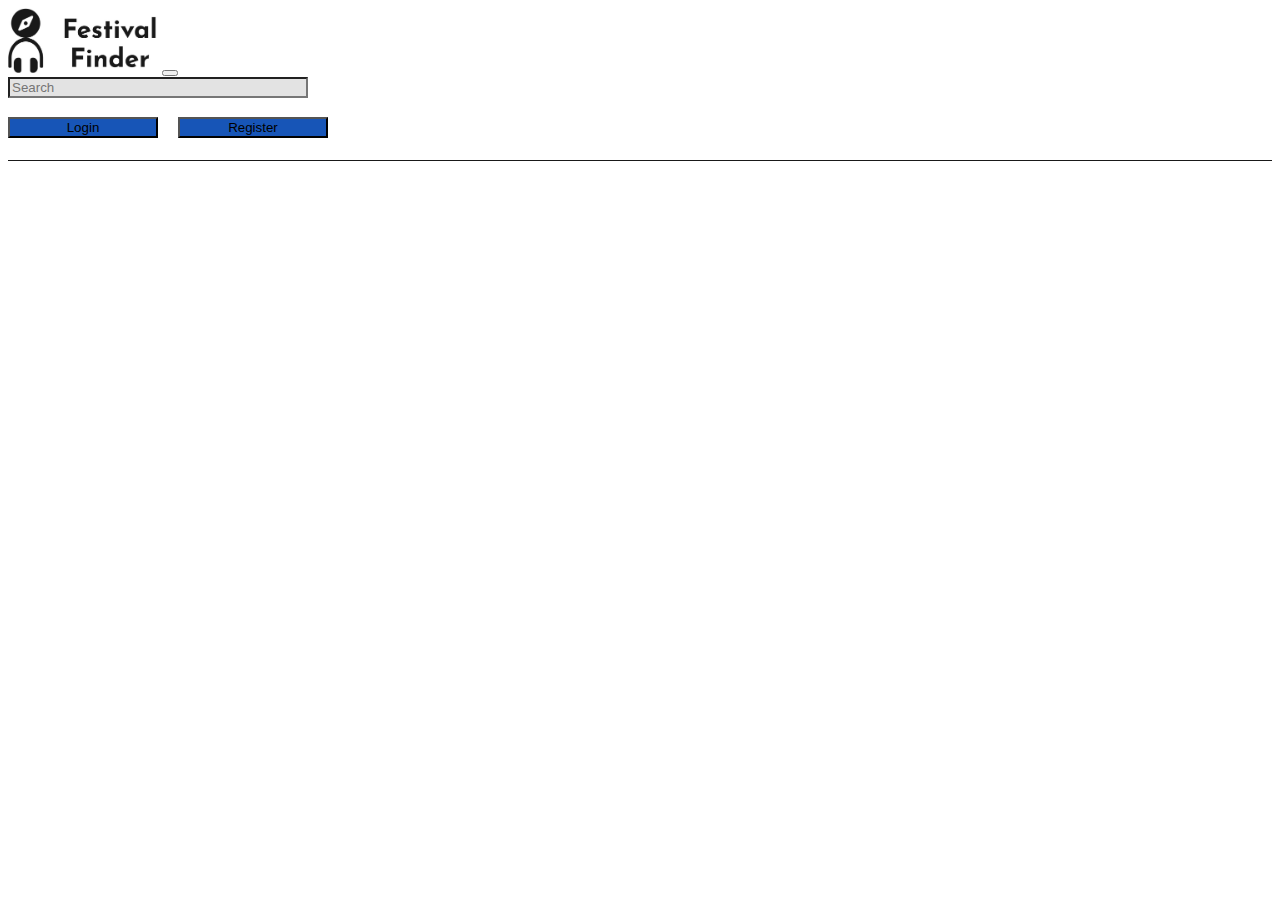
==== index.html @ ba4be2ef "initial commit" ====
<html lang="en">

<head>
  <!-- Required meta tags -->
  <meta charset="utf-8">
  <meta name="viewport" content="width=device-width, initial-scale=1, shrink-to-fit=no">
  <!-- Bootstrap CSS -->
  <link rel="stylesheet" href="https://cdn.jsdelivr.net/npm/bootstrap@4.5.3/dist/css/bootstrap.min.css" integrity="sha384-TX8t27EcRE3e/ihU7zmQxVncDAy5uIKz4rEkgIXeMed4M0jlfIDPvg6uqKI2xXr2" crossorigin="anonymous">
  <link rel="stylesheet" type="text/css" href="css/mystyle.css">

  <title>Festival Finder</title>
</head>

<body>
  <div class="container-fluid">
    <div class="row sticky-top ">
      <nav class="navbar navbar-expand-md navbar-light col-12 sticky-top">
        <a class="navbar-brand mr-4" href="#"><img width="150" src="img/Logo.jpg" /></a>
        <button class="navbar-toggler" type="button" data-toggle="collapse" data-target="#navbarTogglerDemo02" aria- aria-expanded="false" aria-label="Toggle navigation">
          <span class="navbar-toggler-icon"></span>
        </button>

        <div class="collapse navbar-collapse " id="navbarTogglerDemo02">
          <form class="form-inline my-2 my-lg-0 mr-auto">
            <input class="form-control-lg mr-sm-2 search" type="search" placeholder="Search">
          </form>
          <br>
          <button type="button" class="btn btn-primary btn-lg ">Login</button>
          <button type="button" class="btn btn-primary btn-lg">Register</button>

          </ul>
        </div>
      </nav>
    </div>
  </div>


  <script src="https://code.jquery.com/jquery-3.5.1.slim.min.js" integrity="sha384-DfXdz2htPH0lsSSs5nCTpuj/zy4C+OGpamoFVy38MVBnE+IbbVYUew+OrCXaRkfj" crossorigin="anonymous"></script>
  <script src="https://cdn.jsdelivr.net/npm/popper.js@1.16.1/dist/umd/popper.min.js" integrity="sha384-9/reFTGAW83EW2RDu2S0VKaIzap3H66lZH81PoYlFhbGU+6BZp6G7niu735Sk7lN" crossorigin="anonymous"></script>
  <script src="https://cdn.jsdelivr.net/npm/bootstrap@4.5.3/dist/js/bootstrap.min.js" integrity="sha384-w1Q4orYjBQndcko6MimVbzY0tgp4pWB4lZ7lr30WKz0vr/aWKhXdBNmNb5D92v7s" crossorigin="anonymous"></script>
</body>

</html>
---- css/mystyle.css ----
.selector-for-some-widget {
  box-sizing: content-box;
}
.navbar{
  border-bottom: 1px solid #191919
}
.btn-primary{
  background-color: #1755B7;
  width: 150;
  margin-bottom: -15px;
  margin-right: 16px;
}
.flex-right{
  display: flex;
  justify-content: flex-end;
}
.search{
  width: 300;
  background-color:  #E3E3E3;
  margin-bottom: -15px;
}
.navbar{
  padding-bottom:  24px;
}
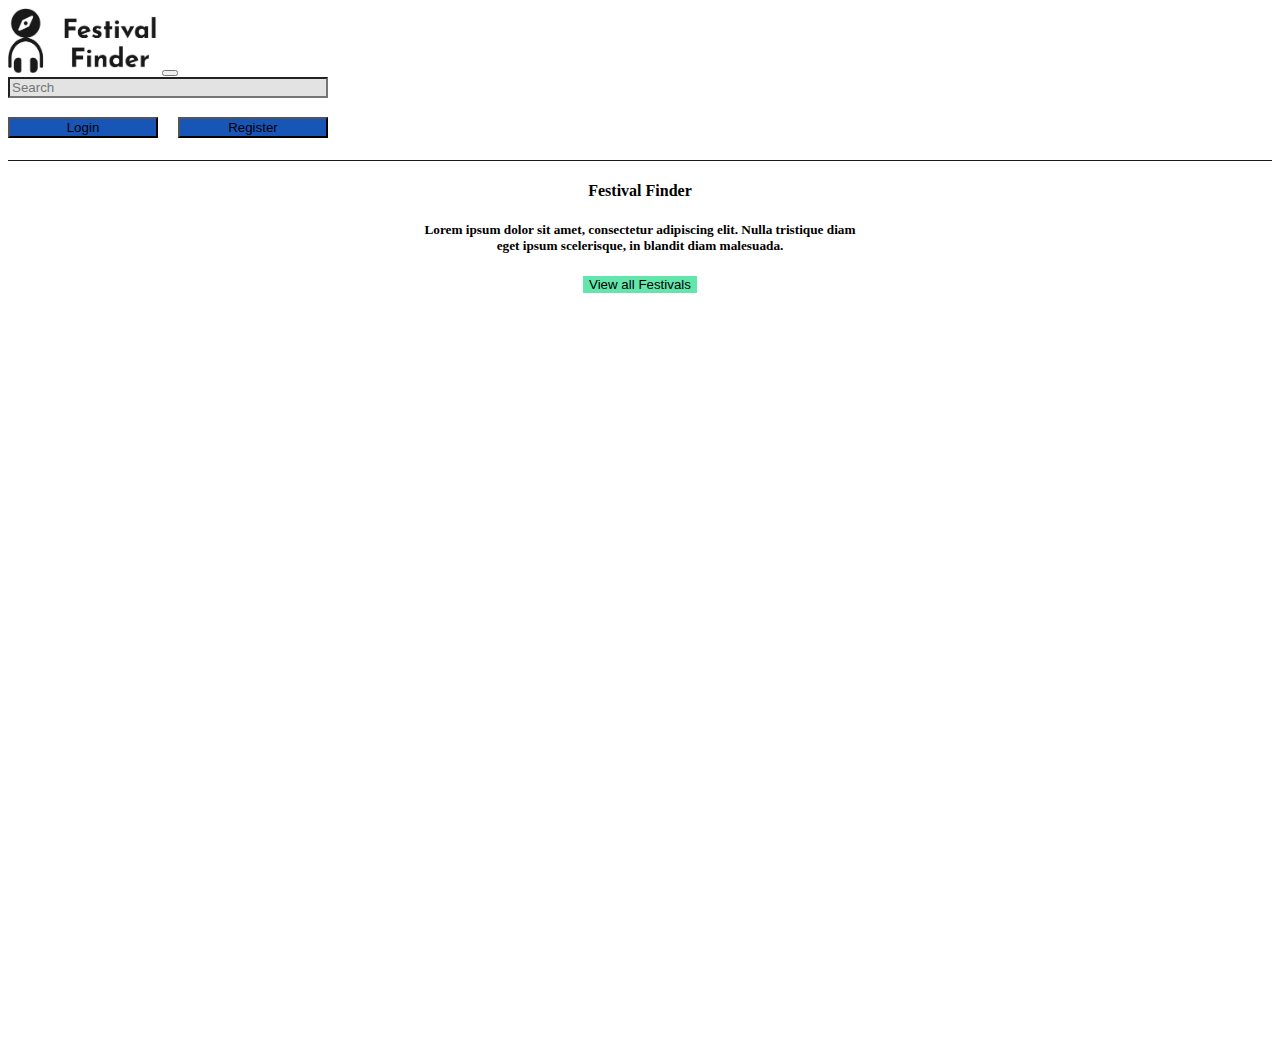
==== commit 0c767e73: "update" ====
--- a/index.html
+++ b/index.html
@@ -12,9 +12,10 @@
 </head>
 
 <body>
+  <!--Navbar-->
   <div class="container-fluid">
     <div class="row sticky-top ">
-      <nav class="navbar navbar-expand-md navbar-light col-12 sticky-top">
+      <nav class="navbar navbar-expand-md navbar-light  col-12 sticky-top">
         <a class="navbar-brand mr-4" href="#"><img width="150" src="img/Logo.jpg" /></a>
         <button class="navbar-toggler" type="button" data-toggle="collapse" data-target="#navbarTogglerDemo02" aria- aria-expanded="false" aria-label="Toggle navigation">
           <span class="navbar-toggler-icon"></span>
@@ -27,12 +28,26 @@
           <br>
           <button type="button" class="btn btn-primary btn-lg ">Login</button>
           <button type="button" class="btn btn-primary btn-lg">Register</button>
-
-          </ul>
         </div>
       </nav>
     </div>
   </div>
+
+  <div class="container-fluid" id="home">
+
+
+    <div class=" main-text">
+
+      <h4>Festival Finder</h4>
+      <h5>Lorem ipsum dolor sit amet, consectetur adipiscing elit. Nulla tristique diam eget ipsum scelerisque, in blandit diam malesuada. </h5>
+      <button type="button" href="#" class="btn btn-secondary btn-lg ">View all Festivals</button>
+
+    </div>
+  </div>
+
+
+
+
 
 
   <script src="https://code.jquery.com/jquery-3.5.1.slim.min.js" integrity="sha384-DfXdz2htPH0lsSSs5nCTpuj/zy4C+OGpamoFVy38MVBnE+IbbVYUew+OrCXaRkfj" crossorigin="anonymous"></script>
--- a/css/mystyle.css
+++ b/css/mystyle.css
@@ -1,24 +1,42 @@
 .selector-for-some-widget {
   box-sizing: content-box;
 }
-.navbar{
+
+.navbar {
   border-bottom: 1px solid #191919
 }
-.btn-primary{
+
+.btn-primary {
   background-color: #1755B7;
   width: 150;
   margin-bottom: -15px;
   margin-right: 16px;
 }
-.flex-right{
-  display: flex;
-  justify-content: flex-end;
+
+.btn-secondary {
+  background-color: #62E6AC;
+  border-radius: 0;
+  border-style: none;
 }
-.search{
-  width: 300;
-  background-color:  #E3E3E3;
+
+.search {
+  width: 320;
+  background-color: #E3E3E3;
   margin-bottom: -15px;
 }
-.navbar{
-  padding-bottom:  24px;
+
+.navbar {
+  padding-bottom: 24px;
 }
+
+#home {
+  width: 100%;
+  height: 100%;
+  display: flex;
+  justify-content: center;
+}
+
+.main-text {
+  width: 450px;
+  text-align: center;
+}
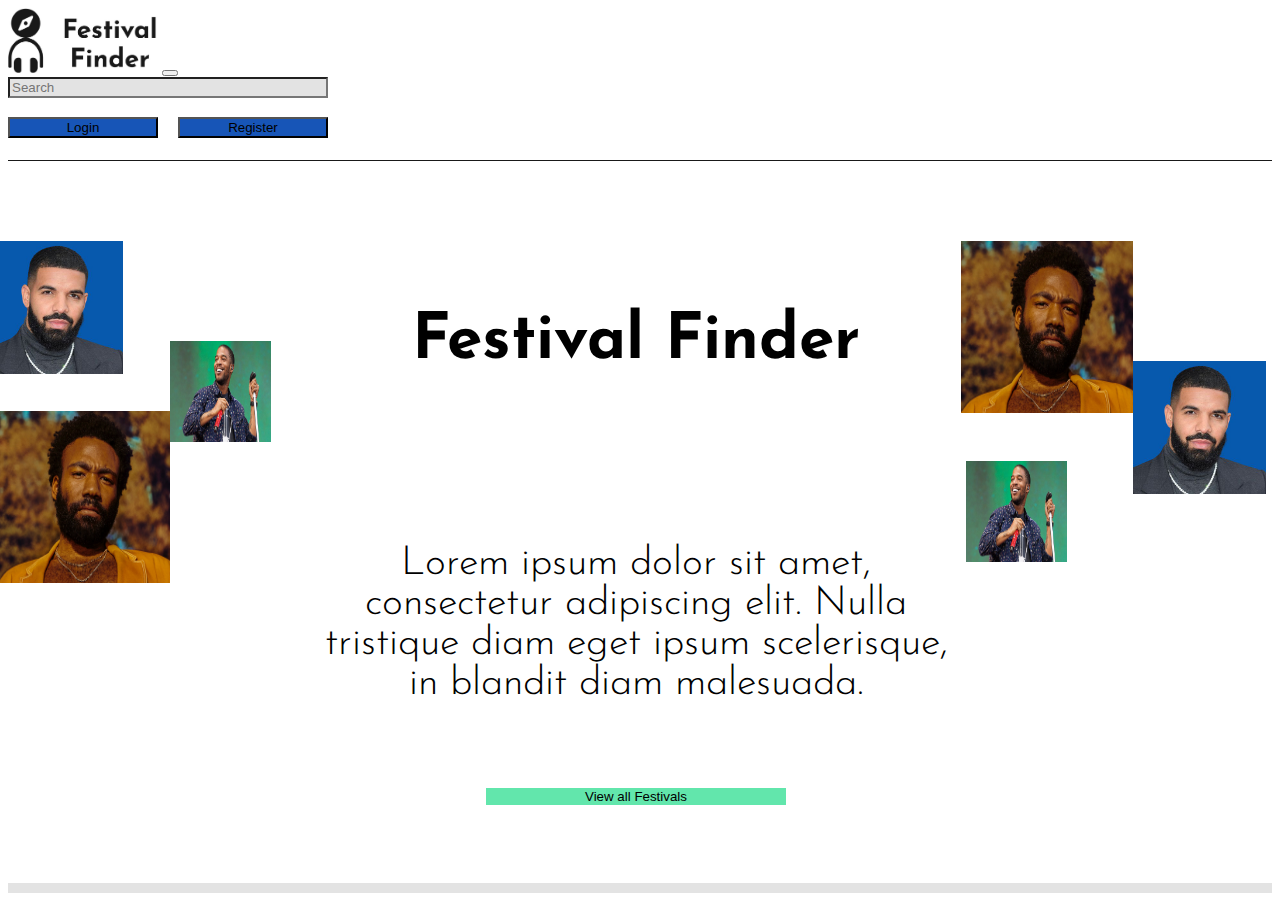
==== commit d69405c2: "update" ====
--- a/index.html
+++ b/index.html
@@ -1,6 +1,8 @@
 <html lang="en">
 
 <head>
+  <link rel="preconnect" href="https://fonts.gstatic.com">
+  <link href="https://fonts.googleapis.com/css2?family=Josefin+Sans:ital,wght@0,100;0,200;0,300;0,400;0,500;0,600;0,700;1,100;1,200;1,300;1,400;1,500;1,600;1,700&display=swap" rel="stylesheet">
   <!-- Required meta tags -->
   <meta charset="utf-8">
   <meta name="viewport" content="width=device-width, initial-scale=1, shrink-to-fit=no">
@@ -16,7 +18,7 @@
   <div class="container-fluid">
     <div class="row sticky-top ">
       <nav class="navbar navbar-expand-md navbar-light  col-12 sticky-top">
-        <a class="navbar-brand mr-4" href="#"><img width="150" src="img/Logo.jpg" /></a>
+        <a class="navbar-brand mr-4" href="index.html"><img width="150" src="img/Logo.jpg" /></a>
         <button class="navbar-toggler" type="button" data-toggle="collapse" data-target="#navbarTogglerDemo02" aria- aria-expanded="false" aria-label="Toggle navigation">
           <span class="navbar-toggler-icon"></span>
         </button>
@@ -26,24 +28,50 @@
             <input class="form-control-lg mr-sm-2 search" type="search" placeholder="Search">
           </form>
           <br>
+
           <button type="button" class="btn btn-primary btn-lg ">Login</button>
-          <button type="button" class="btn btn-primary btn-lg">Register</button>
+          <button type="button" class="btn btn-primary btn-lg ">Register</button>
         </div>
       </nav>
     </div>
   </div>
+  <!--end of Navbar-->
+
 
   <div class="container-fluid" id="home">
+    <div>
+      <img src="img/gambino.jpg" id="image1" class="landing-images rounded-circle">
+    </div>
+    <div>
+      <img src="img/drake.jpg_background=000000&cropX1=43&cropX2=1074&cropY1=49&cropY2=1080" id="image2" class="landing-images rounded-circle">
+    </div>
+    <div>
+      <img src="img/kid-cudi.jpg" id="image3" class="landing-images rounded-circle">
+    </div>
 
-
-    <div class=" main-text">
+    <div class=" landing-text">
 
       <h4>Festival Finder</h4>
+      <br>
       <h5>Lorem ipsum dolor sit amet, consectetur adipiscing elit. Nulla tristique diam eget ipsum scelerisque, in blandit diam malesuada. </h5>
-      <button type="button" href="#" class="btn btn-secondary btn-lg ">View all Festivals</button>
+      <br>
+      <button type="button" href="#" class="btn btn-success btn-lg ">View all Festivals</button>
 
     </div>
+    <div>
+      <img src="img/gambino.jpg" id="image4" class="landing-images rounded-circle">
+    </div>
+    <div>
+      <img src="img/drake.jpg_background=000000&cropX1=43&cropX2=1074&cropY1=49&cropY2=1080" id="image5" class="landing-images rounded-circle">
+    </div>
+    <div>
+      <img src="img/kid-cudi.jpg" id="image6" class="landing-images rounded-circle">
+    </div>
   </div>
+  <br>
+  <br>
+  <br>
+  <hr class="hr col-8">
 
 
 
--- a/css/mystyle.css
+++ b/css/mystyle.css
@@ -13,10 +13,12 @@
   margin-right: 16px;
 }
 
-.btn-secondary {
+
+.btn-success {
   background-color: #62E6AC;
   border-radius: 0;
   border-style: none;
+  width: 300px;
 }
 
 .search {
@@ -31,12 +33,71 @@
 
 #home {
   width: 100%;
-  height: 100%;
   display: flex;
   justify-content: center;
 }
 
-.main-text {
-  width: 450px;
+.landing-text {
+  width: 650px;
   text-align: center;
+  margin-top: 64px;
 }
+.landing-text h4{
+  font-family: 'Josefin Sans' , 'sans-serif';
+  font-weight: 700;
+  font-size: 64px;
+}
+.landing-text h5{
+  font-family: 'Josefin Sans' , 'sans-serif';
+  font-weight: 300;
+  font-size: 40px;
+}
+
+#image2.landing-images{
+  width: 133px;
+  height: 133px;
+  margin-top: 80px;
+  margin-left: -180px;
+}
+
+#image1.landing-images{
+  width: 172px;
+  height: 172px;
+  margin-top: 250px;
+  margin-left: -16px;
+}
+#image3.landing-images{
+  width: 101px;
+  height: 101px;
+  margin-top: 180px;
+  margin-right: 40px;
+}
+#image4.landing-images{
+  width: 172px;
+  height: 172px;
+  margin-top: 80px;
+}
+#image5.landing-images{
+  width: 133px;
+  height: 133px;
+
+  margin-top: 200px;
+}
+#image6.landing-images{
+  width: 101px;
+  height: 101px;
+  margin-top: 300px;
+  margin-left: -300px;
+
+}
+@media screen and (max-width: 1120px) {
+  .landing-images{display: none;}
+}
+@media screen and (max-width: 768px){
+  .landing-text h5{font-size: 31px; }
+}
+.hr{
+  color: #e3e3e3;
+  border: 5px solid;
+  margin-top: 24px;
+}
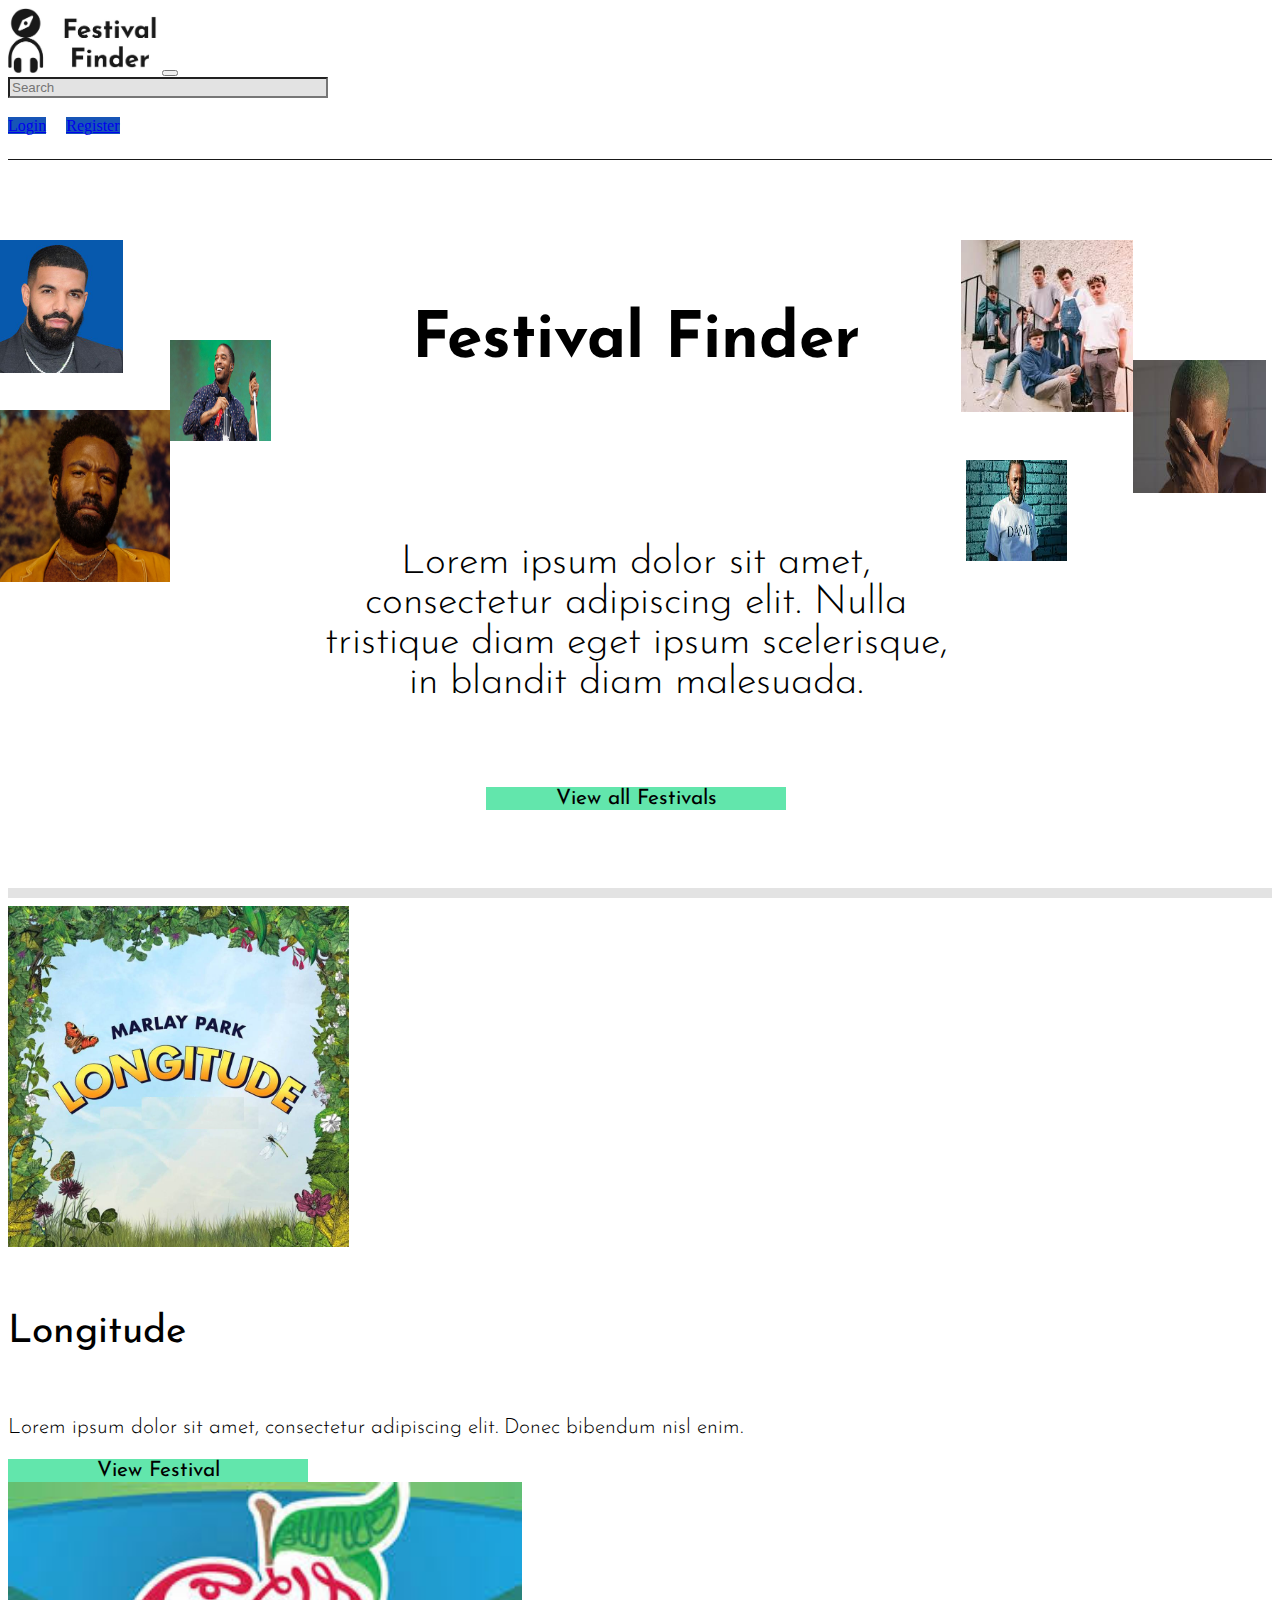
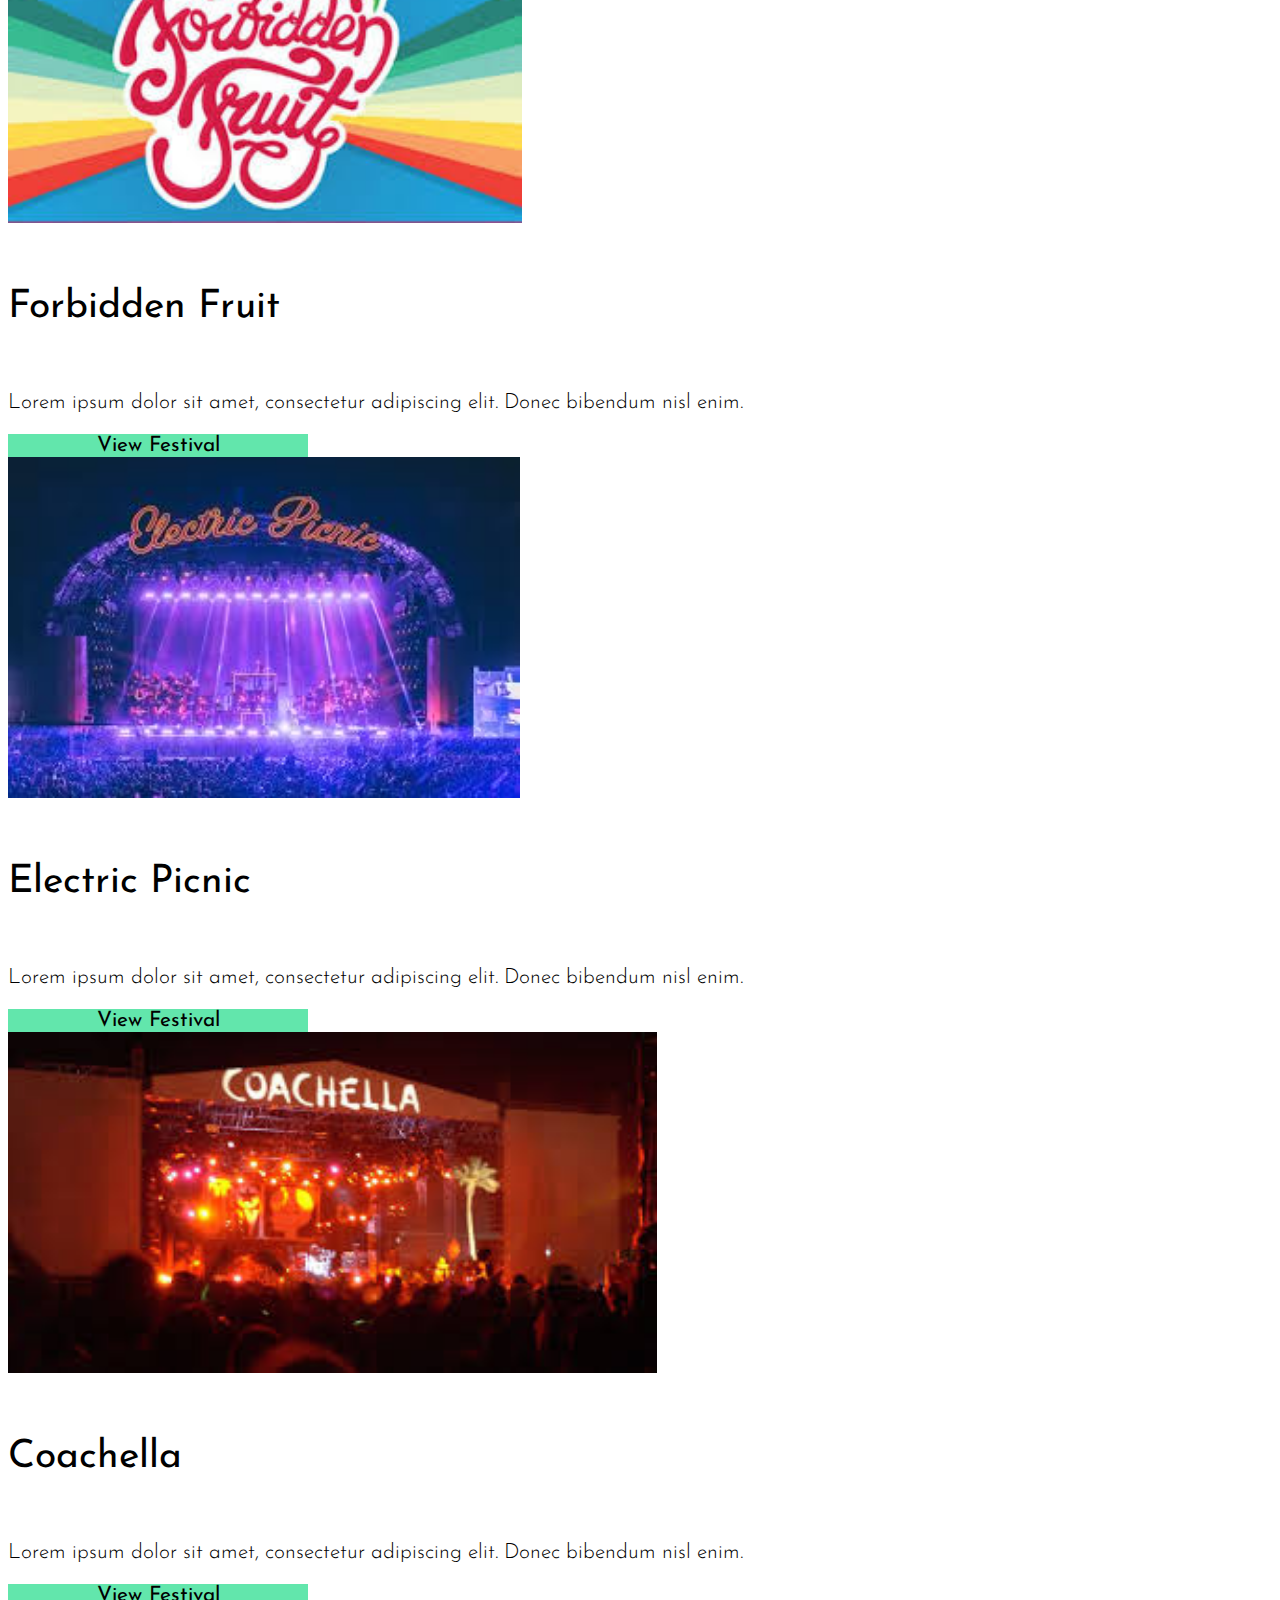
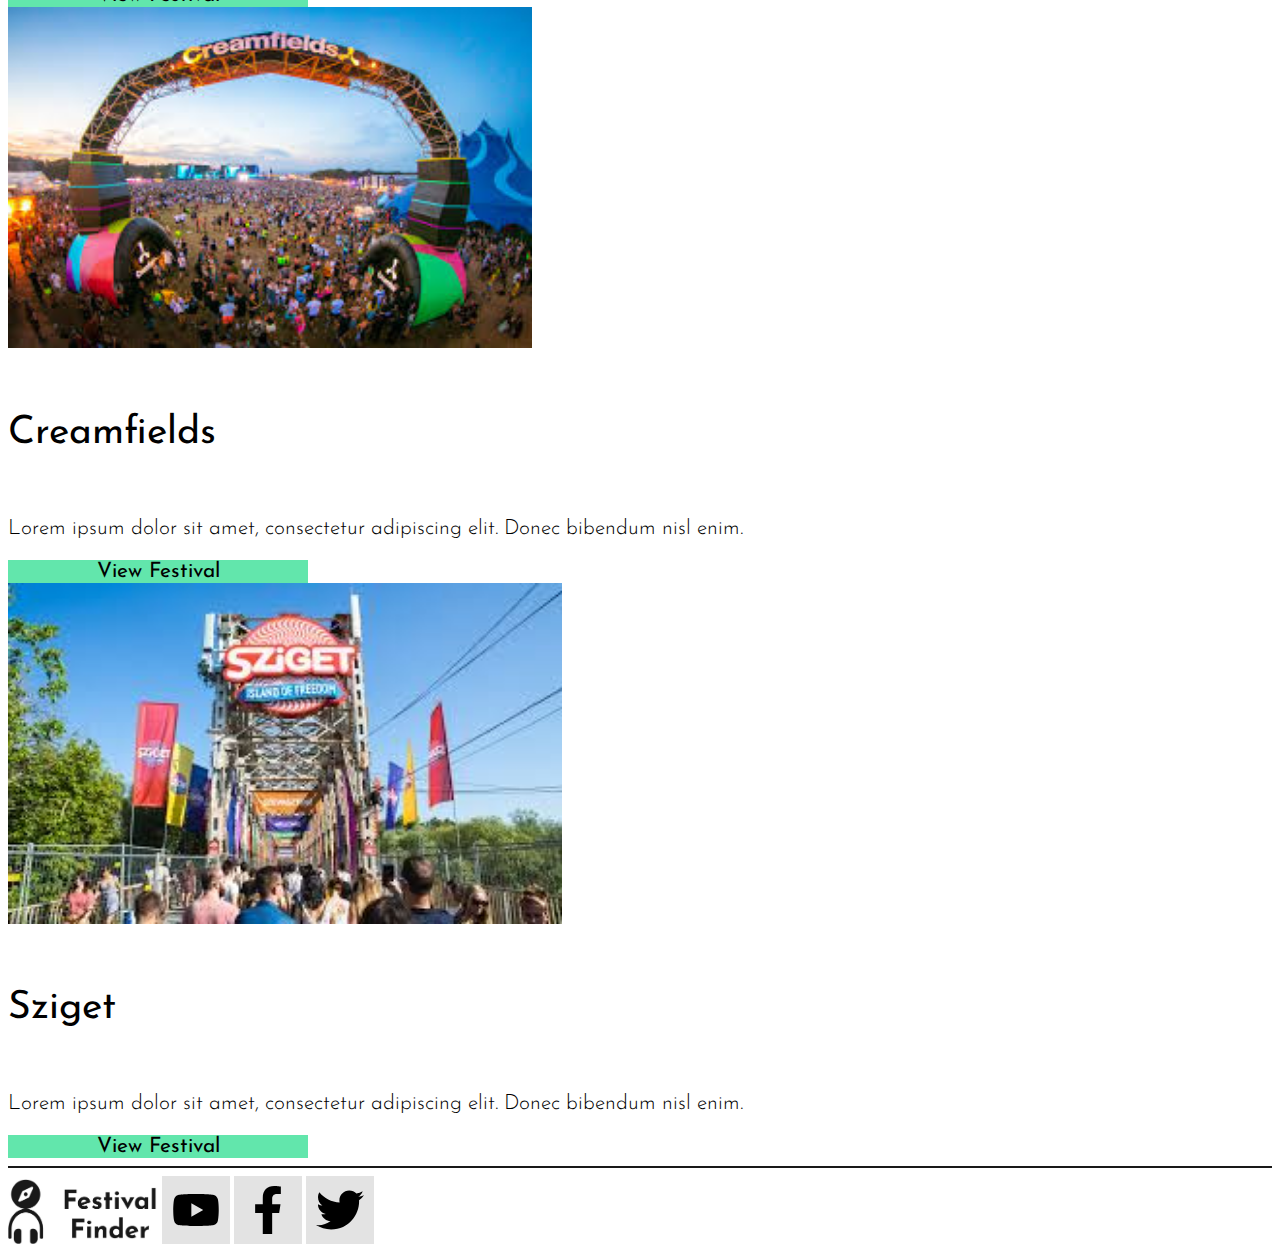
==== commit b5cd4fbd: "update" ====
--- a/index.html
+++ b/index.html
@@ -29,8 +29,8 @@
           </form>
           <br>
 
-          <button type="button" class="btn btn-primary btn-lg ">Login</button>
-          <button type="button" class="btn btn-primary btn-lg ">Register</button>
+          <a type="button" class="btn btn-primary btn-lg " href="form.html" >Login</a>
+          <a type="button" class="btn btn-primary btn-lg " href="form.html">Register</a>
         </div>
       </nav>
     </div>
@@ -55,17 +55,17 @@
       <br>
       <h5>Lorem ipsum dolor sit amet, consectetur adipiscing elit. Nulla tristique diam eget ipsum scelerisque, in blandit diam malesuada. </h5>
       <br>
-      <button type="button" href="#" class="btn btn-success btn-lg ">View all Festivals</button>
-
-    </div>
-    <div>
-      <img src="img/gambino.jpg" id="image4" class="landing-images rounded-circle">
-    </div>
-    <div>
-      <img src="img/drake.jpg_background=000000&cropX1=43&cropX2=1074&cropY1=49&cropY2=1080" id="image5" class="landing-images rounded-circle">
-    </div>
-    <div>
-      <img src="img/kid-cudi.jpg" id="image6" class="landing-images rounded-circle">
+      <a href="form.html"><button type="button" href="#" class="btn btn-success btn-lg ">View all Festivals</button></a>
+
+    </div>
+    <div>
+      <img src="img/sourfruit.jpg" id="image4" class="landing-images rounded-circle">
+    </div>
+    <div>
+      <img src="img/frank-ocean.jpg" id="image5" class="landing-images rounded-circle">
+    </div>
+    <div>
+      <img src="img/lamar.jpg" id="image6" class="landing-images rounded-circle">
     </div>
   </div>
   <br>
@@ -73,9 +73,132 @@
   <br>
   <hr class="hr col-8">
 
-
-
-
+  <div class="container-fluid">
+    <div class=" row row-cols-md-2 row-cols-sm-2">
+
+      <!--Card-->
+      <div class="card-deck col-md-6">
+        <div class="card mb-4 mt-4">
+          <div class="row no-gutters">
+            <div class="col-md-6 ">
+              <img src="img/longitude.jpg" class="card-image col-md-12 ">
+            </div>
+            <div class="col-md-6 ">
+              <div class="card-body">
+                <h5 class="card-title">Longitude</h5>
+                <p class="card-text">Lorem ipsum dolor sit amet, consectetur adipiscing elit. Donec bibendum nisl enim.</p>
+                <button type="button" href="#" id="card-button" class="btn btn-success col-10">View Festival</button>
+
+              </div>
+            </div>
+          </div>
+        </div>
+      </div>
+      <!-- end of card -->
+
+      <div class="card-deck col-md-6">
+        <div class="card mb-4 mt-4">
+          <div class="row no-gutters">
+            <div class="col-md-6 ">
+              <img src="img/ff.jpg" class="card-image col-md-12">
+            </div>
+            <div class="col-md-6 ">
+              <div class="card-body">
+                <h5 class="card-title">Forbidden Fruit</h5>
+                <p class="card-text">Lorem ipsum dolor sit amet, consectetur adipiscing elit. Donec bibendum nisl enim.</p>
+                <button type="button" href="#" id="card-button" class="btn btn-success col-10">View Festival</button>
+              </div>
+            </div>
+          </div>
+        </div>
+      </div>
+
+      <div class="card-deck col-md-6">
+        <div class="card mb-4 mt-4">
+          <div class="row no-gutters">
+            <div class="col-md-6 ">
+              <img src="img/ep.jpg" class="card-image col-md-12">
+            </div>
+            <div class="col-md-6 ">
+              <div class="card-body">
+                <h5 class="card-title">Electric Picnic</h5>
+                <p class="card-text">Lorem ipsum dolor sit amet, consectetur adipiscing elit. Donec bibendum nisl enim.</p>
+                <button type="button" href="#" id="card-button" class="btn btn-success col-10">View Festival</button>
+              </div>
+            </div>
+          </div>
+        </div>
+      </div>
+
+      <div class="card-deck col-md-6">
+        <div class="card mb-4 mt-4">
+          <div class="row no-gutters">
+            <div class="col-md-6 ">
+              <img src="img/coachella.jpg" class="card-image col-md-12">
+            </div>
+            <div class="col-md-6 ">
+              <div class="card-body">
+                <h5 class="card-title">Coachella</h5>
+                <p class="card-text">Lorem ipsum dolor sit amet, consectetur adipiscing elit. Donec bibendum nisl enim.</p>
+                <button type="button" href="#" id="card-button" class="btn btn-success col-10">View Festival</button>
+              </div>
+            </div>
+          </div>
+        </div>
+      </div>
+
+      <div class="card-deck col-md-6">
+        <div class="card mb-4 mt-4">
+          <div class="row no-gutters">
+            <div class="col-md-6 ">
+              <img src="img/creamfields.jpg" class="card-image col-md-12">
+            </div>
+            <div class="col-md-6 ">
+              <div class="card-body">
+                <h5 class="card-title">Creamfields</h5>
+                <p class="card-text">Lorem ipsum dolor sit amet, consectetur adipiscing elit. Donec bibendum nisl enim.</p>
+                <button type="button" href="#" id="card-button" class="btn btn-success col-10">View Festival</button>
+
+              </div>
+            </div>
+          </div>
+        </div>
+      </div>
+
+      <div class="card-deck col-md-6">
+        <div class="card mb-4 mt-4">
+          <div class="row no-gutters">
+            <div class="col-md-6 ">
+              <img src="img/sziget.jpg" class="card-image col-md-12" he>
+            </div>
+            <div class="col-md-6 ">
+              <div class="card-body">
+                <h5 class="card-title">Sziget</h5>
+                <p class="card-text">Lorem ipsum dolor sit amet, consectetur adipiscing elit. Donec bibendum nisl enim.</p>
+                <button type="button" href="#" id="card-button" class="btn btn-success col-10">View Festival</button>
+
+              </div>
+            </div>
+          </div>
+        </div>
+      </div>
+
+
+
+    </div>
+  </div>
+
+  <!--- end of list of cards -->
+
+  <hr class=" footer-hr">
+
+  <div class="container-fluid">
+    <a class="navbar-brand" href="index.html"><img width="150" src="img/Logo.jpg" /></a>
+    <img src="img/youtube-brands.svg" width="36" height="36" class="float-right mr-4 mt-1 footer">
+    <img src="img/facebook-f-brands.svg" width="36" height="36" class="float-right mr-4 mt-1 footer">
+    <img src="img/twitter-brands.svg" width="36" height="36" class="float-right mr-4 mt-1 footer">
+
+  </div>
 
 
   <script src="https://code.jquery.com/jquery-3.5.1.slim.min.js" integrity="sha384-DfXdz2htPH0lsSSs5nCTpuj/zy4C+OGpamoFVy38MVBnE+IbbVYUew+OrCXaRkfj" crossorigin="anonymous"></script>
--- a/css/mystyle.css
+++ b/css/mystyle.css
@@ -13,12 +13,14 @@
   margin-right: 16px;
 }
 
-
 .btn-success {
   background-color: #62E6AC;
   border-radius: 0;
   border-style: none;
   width: 300px;
+  font-family: 'Josefin Sans', 'sans-serif';
+  font-size: 21px;
+  text-align: center;
 }
 
 .search {
@@ -42,62 +44,156 @@
   text-align: center;
   margin-top: 64px;
 }
-.landing-text h4{
-  font-family: 'Josefin Sans' , 'sans-serif';
+
+.landing-text h4 {
+  font-family: 'Josefin Sans', 'sans-serif';
   font-weight: 700;
   font-size: 64px;
 }
-.landing-text h5{
-  font-family: 'Josefin Sans' , 'sans-serif';
+
+.landing-text h5 {
+  font-family: 'Josefin Sans', 'sans-serif';
   font-weight: 300;
   font-size: 40px;
 }
 
-#image2.landing-images{
+#image2.landing-images {
   width: 133px;
   height: 133px;
   margin-top: 80px;
   margin-left: -180px;
 }
 
-#image1.landing-images{
+#image1.landing-images {
   width: 172px;
   height: 172px;
   margin-top: 250px;
   margin-left: -16px;
 }
-#image3.landing-images{
+
+#image3.landing-images {
   width: 101px;
   height: 101px;
   margin-top: 180px;
   margin-right: 40px;
 }
-#image4.landing-images{
+
+#image4.landing-images {
   width: 172px;
   height: 172px;
   margin-top: 80px;
 }
-#image5.landing-images{
+
+#image5.landing-images {
   width: 133px;
   height: 133px;
-
   margin-top: 200px;
 }
-#image6.landing-images{
+
+#image6.landing-images {
   width: 101px;
   height: 101px;
   margin-top: 300px;
   margin-left: -300px;
+}
 
+@media screen and (max-width: 1120px) {
+  .landing-images {
+    display: none;
+  }
 }
-@media screen and (max-width: 1120px) {
-  .landing-images{display: none;}
+
+@media screen and (max-width: 768px) {
+  .landing-text h5 {
+    font-size: 31px;
+  }
 }
-@media screen and (max-width: 768px){
-  .landing-text h5{font-size: 31px; }
-}
-.hr{
+
+.hr {
   color: #e3e3e3;
   border: 5px solid;
   margin-top: 24px;
 }
+
+.card {
+  border: 0px;
+}
+
+.card-title {
+  font-family: 'Josefin Sans', 'sans-serif';
+  font-weight: 400;
+  font-size: 39px;
+}
+
+.card-text {
+  font-family: 'Josefin Sans', 'sans-serif';
+  font-weight: 300;
+  font-size: 21px;
+}
+
+.footer-hr {
+  color: #191919;
+  border: 1px solid;
+  margin-bottom: 8px;
+}
+
+.footer {
+  background-color: #e3e3e3;
+  border: 10px solid;
+  border-color: #e3e3e3;
+  height: 48;
+  width: 48;
+}
+
+.table-header {
+  background-color: #e3e3e3;
+  border: 4px solid;
+  border-top: 0px;
+  border-left: 0px;
+  border-right: 0px;
+}
+
+.table {
+  margin-top: 80px;
+}
+
+.festival-title {
+  text-align: center;
+}
+
+.table-body {
+  border-bottom: 4px solid;
+  border-color: #e3e3e3;
+  height: 100px;
+}
+
+.table-button {
+  width: auto;
+  text-align: center;
+  margin-top: 15px;
+}
+
+.add-button {
+  width: auto;
+  height: auto;
+  background-color: #1755B7;
+  color: #fff;
+  width: 100px;
+  margin-left: 40px;
+}
+.edit-button{
+  background-color: #487FF7;
+  color: #fff;
+  width: 100px;
+  margin-left: 16px;
+}
+.delete-button{
+  background-color: #62E6AC;
+  color: #fff;
+  width: 100px;
+  margin-left: 16px;
+}
+.card-image{
+  max-height: 341px;
+  min-height: 341px;
+}
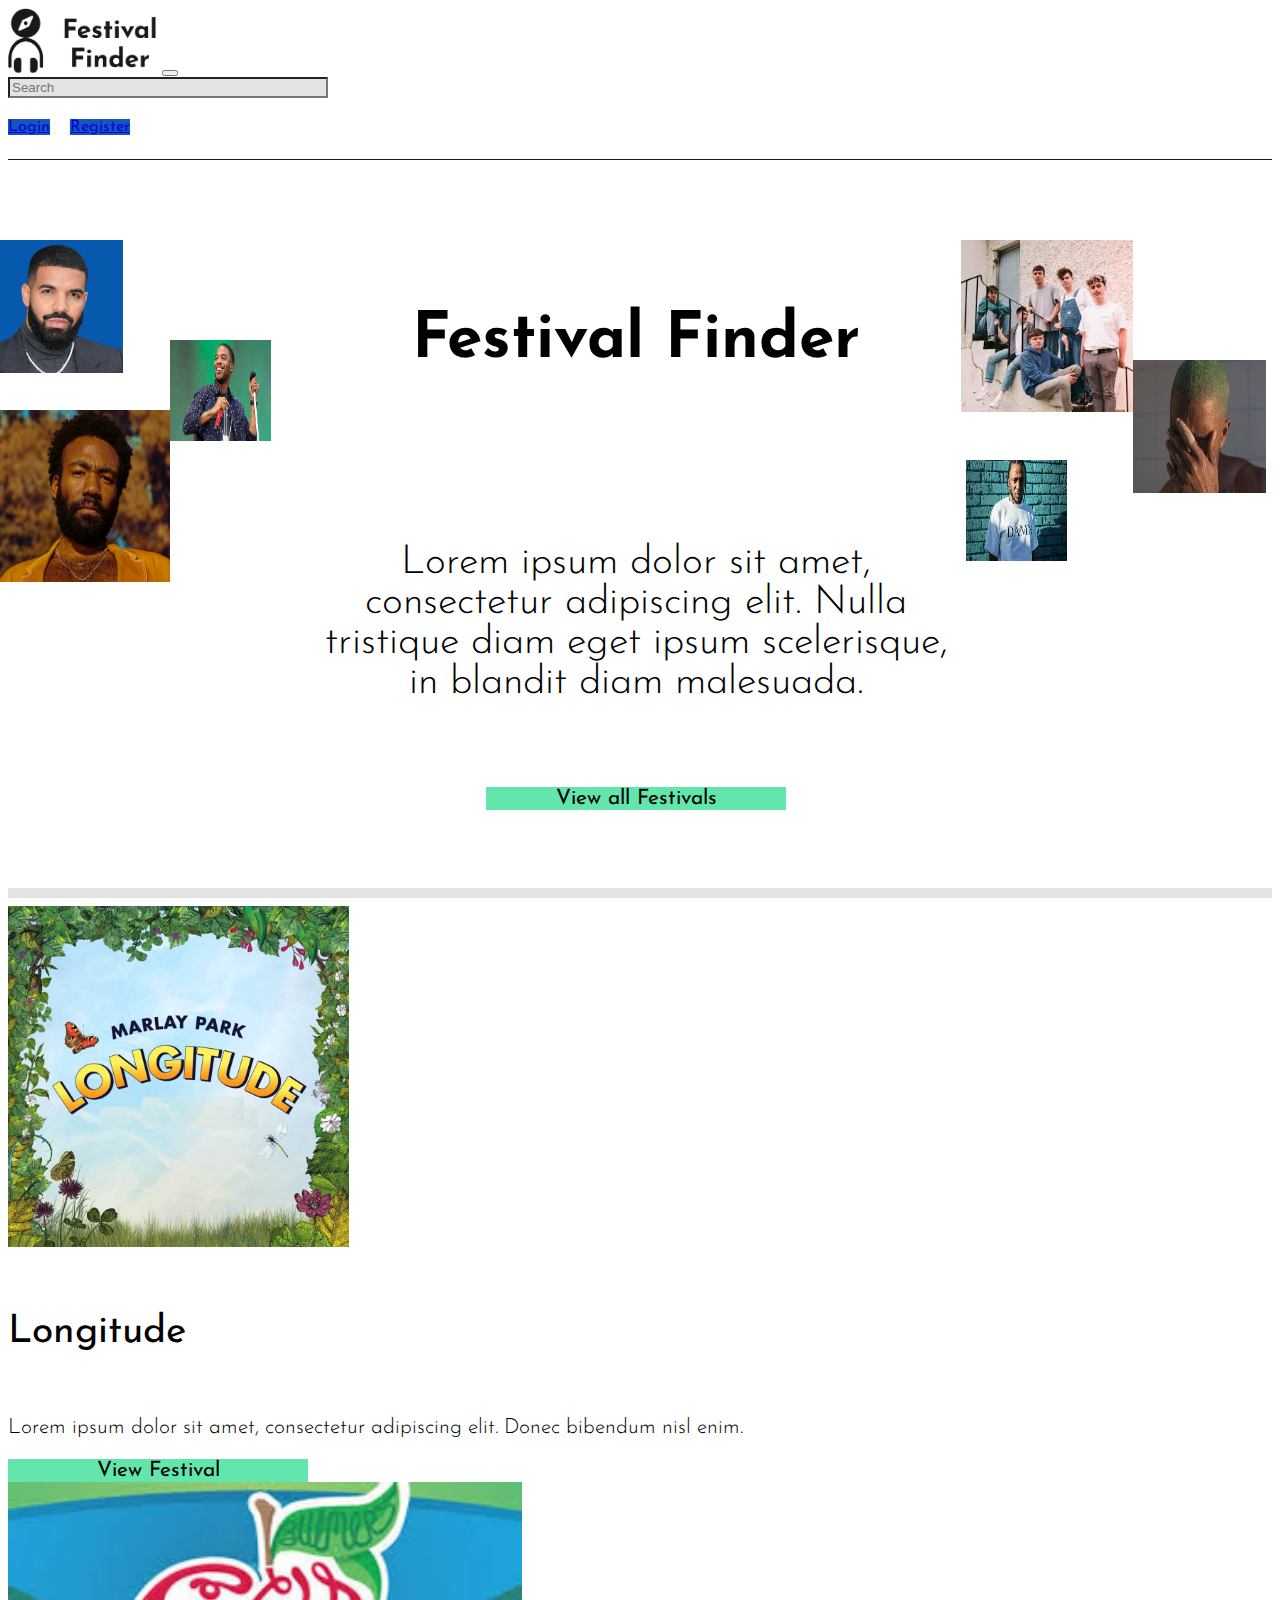
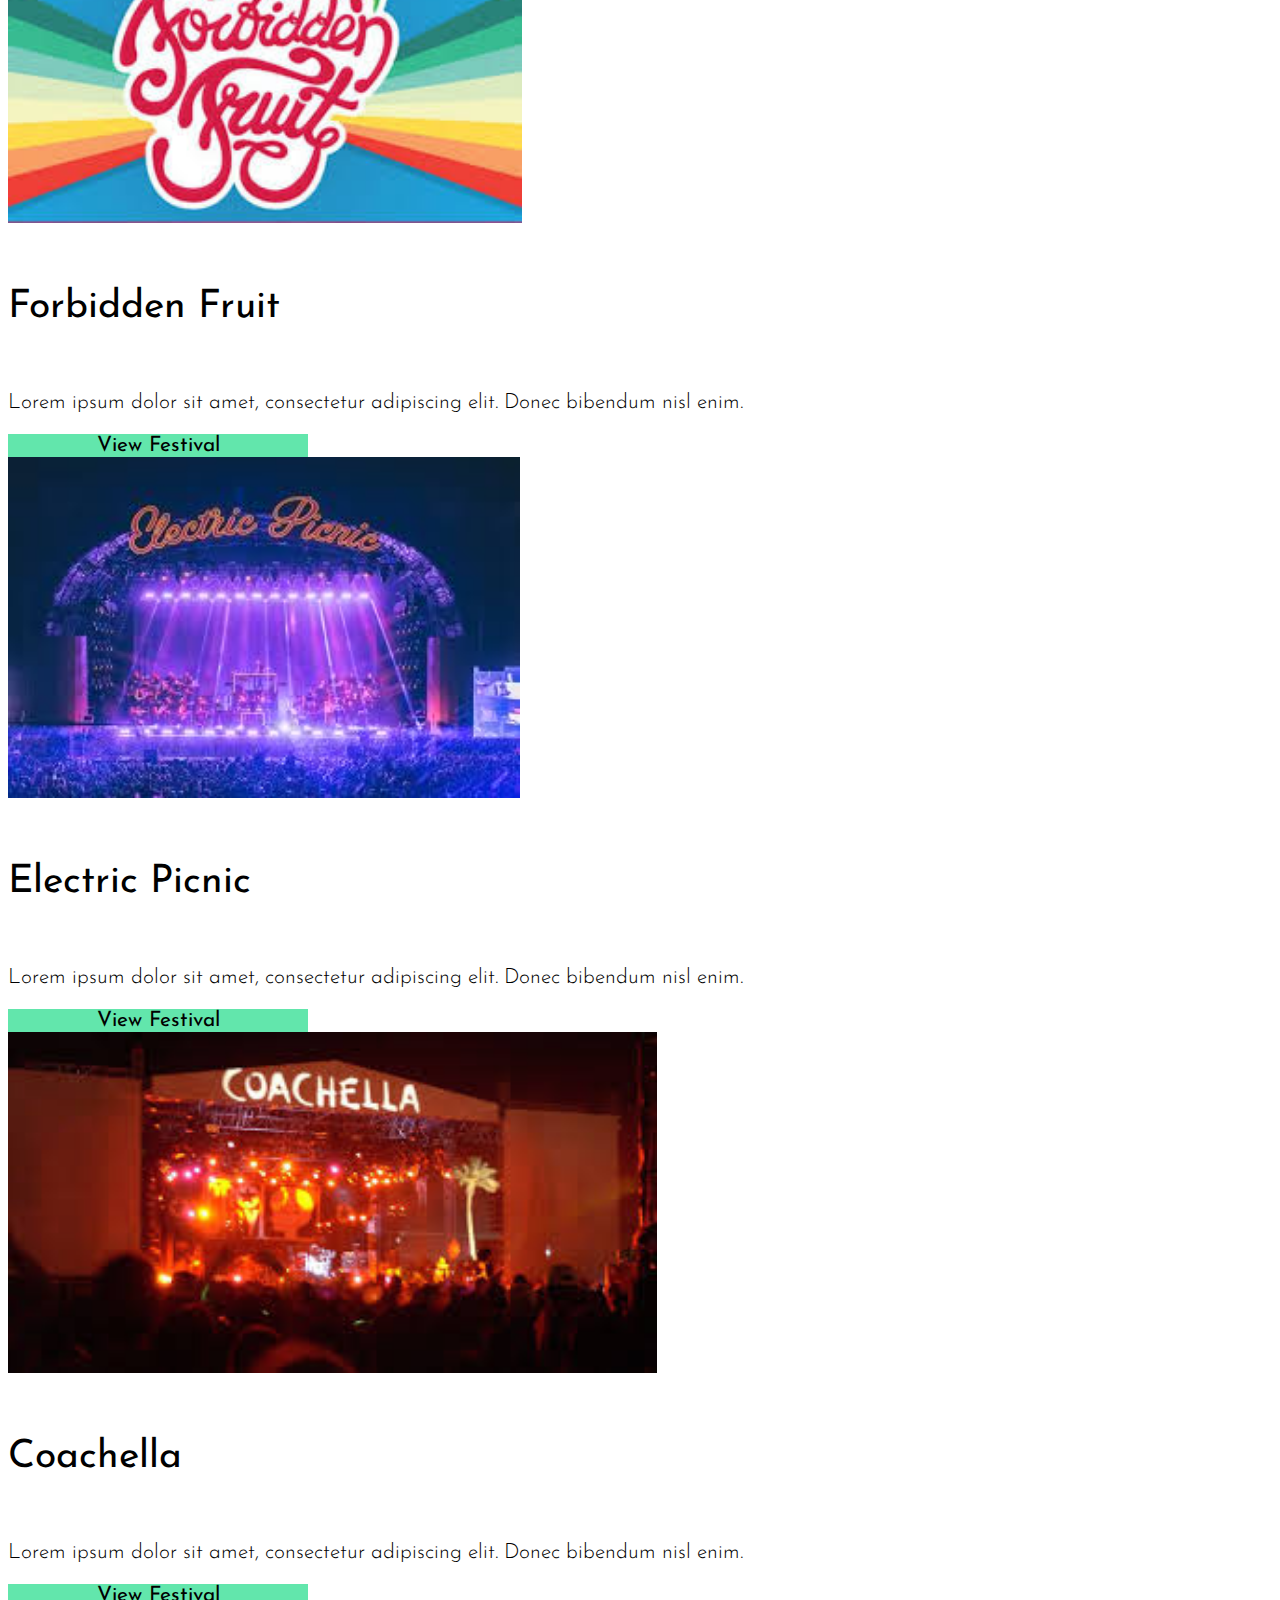
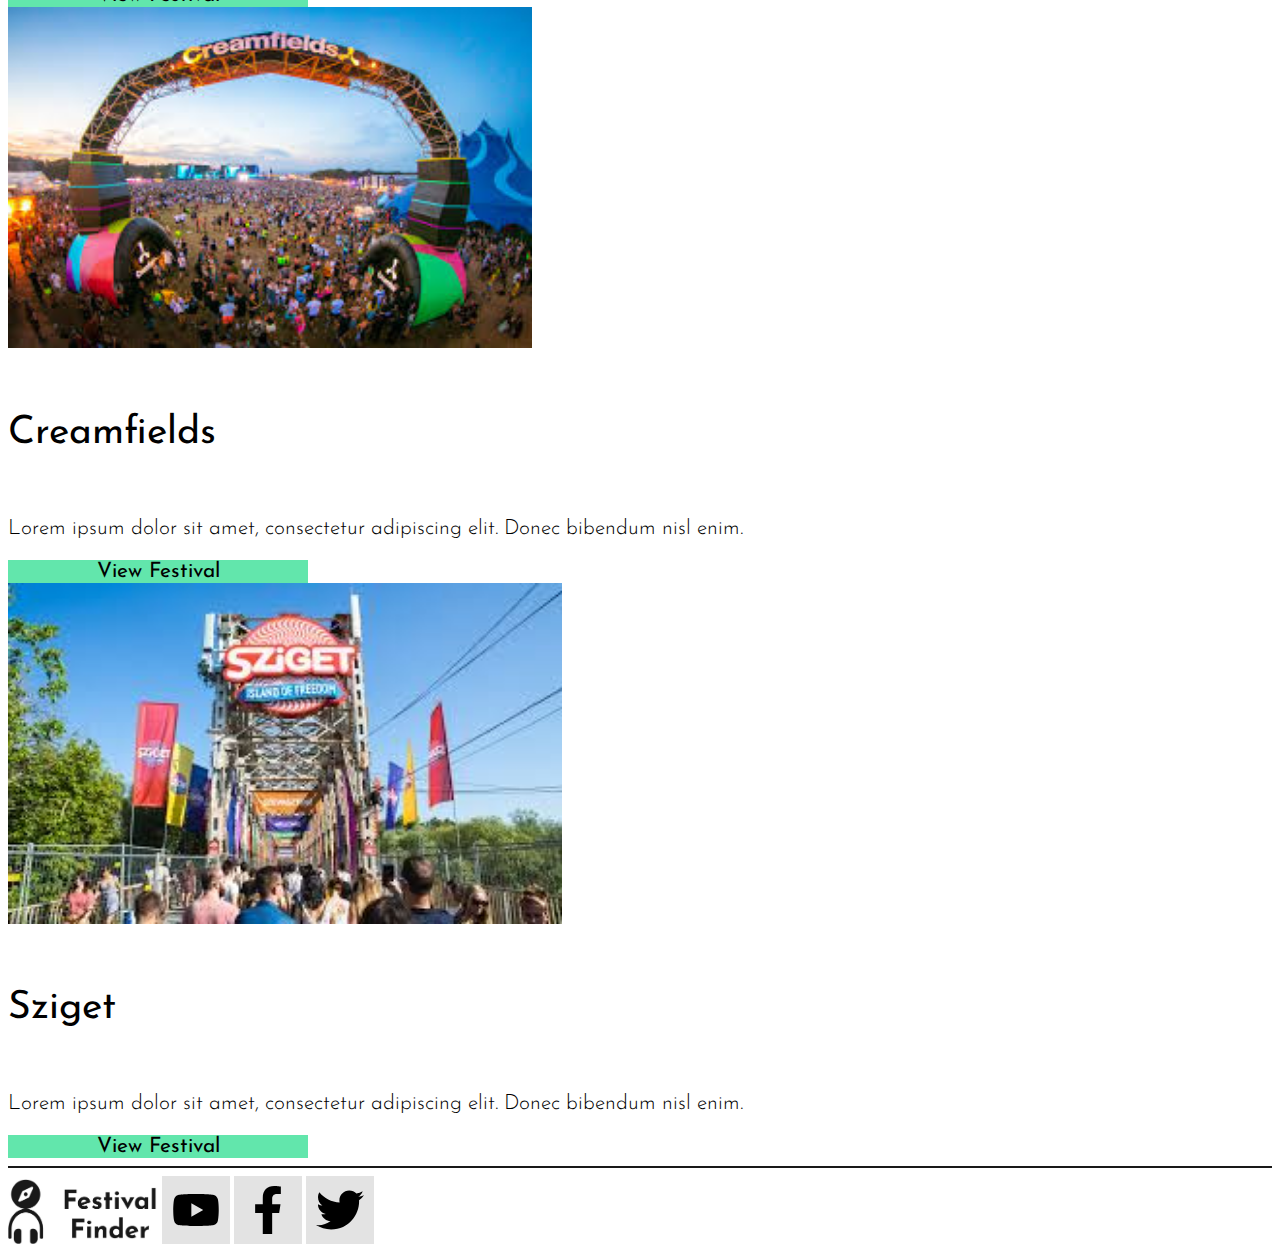
==== commit 66d04c47: "update" ====
--- a/index.html
+++ b/index.html
@@ -37,6 +37,7 @@
   </div>
   <!--end of Navbar-->
 
+<!---Landing page-->
 
   <div class="container-fluid" id="home">
     <div>
@@ -73,6 +74,9 @@
   <br>
   <hr class="hr col-8">
 
+<!--- end of landing page-->
+
+
   <div class="container-fluid">
     <div class=" row row-cols-md-2 row-cols-sm-2">
 
--- a/css/mystyle.css
+++ b/css/mystyle.css
@@ -152,7 +152,17 @@
   border-left: 0px;
   border-right: 0px;
 }
-
+.table-head-text{
+  font-family: 'Josefin Sans', 'sans-serif';
+  font-weight: 400;
+  font-size: 31px;
+}
+.table-text{
+  font-family: 'Josefin Sans', 'sans-serif';
+  font-weight: 300;
+  font-size: 31px;
+
+}
 .table {
   margin-top: 80px;
 }
@@ -180,20 +190,35 @@
   color: #fff;
   width: 100px;
   margin-left: 40px;
+  font-family: 'Josefin Sans', 'sans-serif';
+  font-weight: 400;
 }
 .edit-button{
   background-color: #487FF7;
   color: #fff;
   width: 100px;
   margin-left: 16px;
+  font-family: 'Josefin Sans', 'sans-serif';
+  font-weight: 400;
 }
 .delete-button{
   background-color: #62E6AC;
   color: #fff;
   width: 100px;
   margin-left: 16px;
+  font-family: 'Josefin Sans', 'sans-serif';
+  font-weight: 400;
+
 }
 .card-image{
   max-height: 341px;
   min-height: 341px;
 }
+.table-button{
+  font-family: 'Josefin Sans', 'sans-serif';
+  font-weight: 400;
+}
+.btn{
+  font-family: 'Josefin Sans', 'sans-serif';
+  font-weight: 400;
+}
